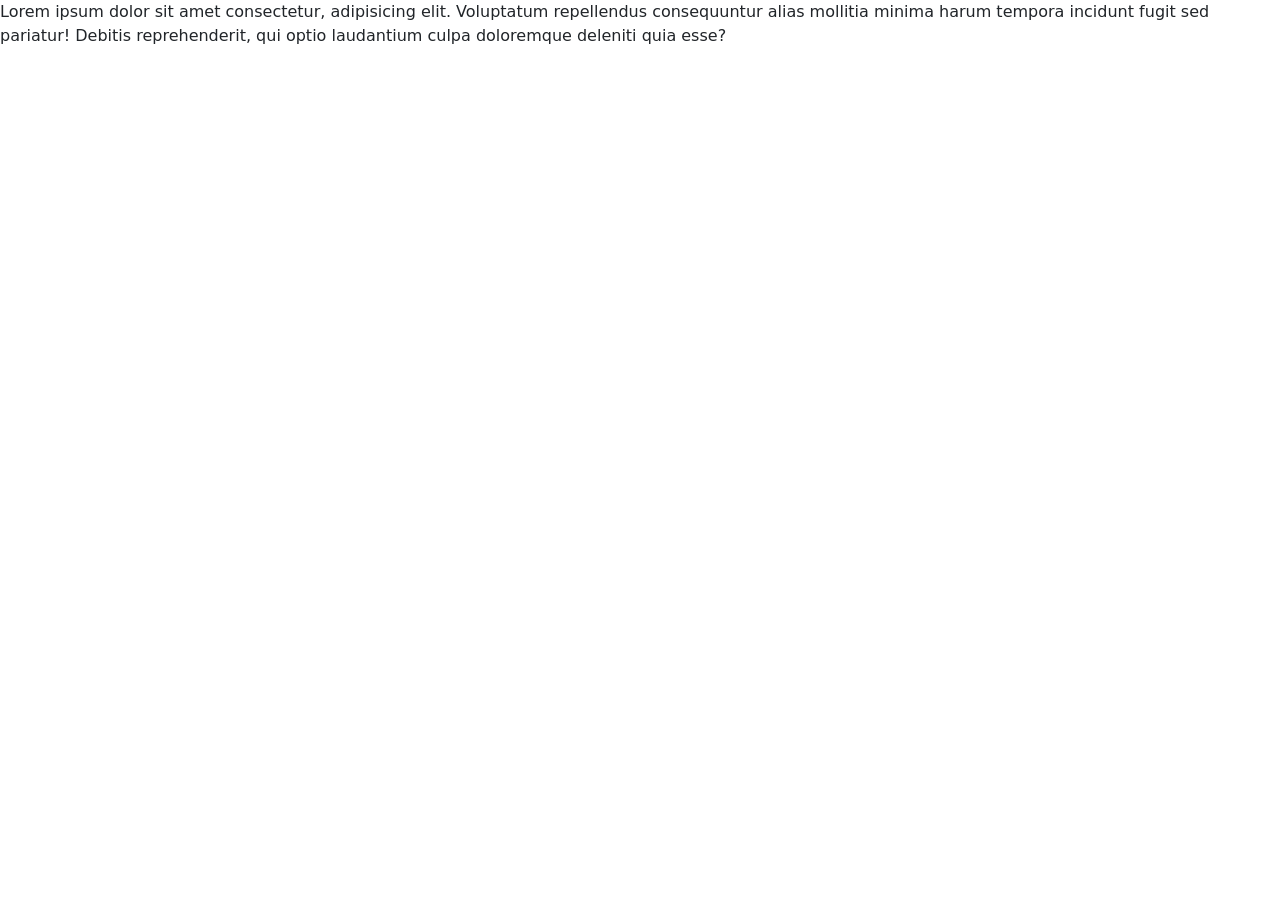
==== Assignments/bootstrap.html @ 615a0b9e "Improved the look of the profile page + added assignments section + removed additional project card " ====
<!DOCTYPE html>
<html lang="en">
<head>
  <meta charset="UTF-8">
  <meta name="viewport" content="width=device-width, initial-scale=1.0">
  <title>Bootstrap</title>

  <link href="https://cdn.jsdelivr.net/npm/bootstrap@5.3.8/dist/css/bootstrap.min.css" rel="stylesheet" integrity="sha384-sRIl4kxILFvY47J16cr9ZwB07vP4J8+LH7qKQnuqkuIAvNWLzeN8tE5YBujZqJLB" crossorigin="anonymous">
  <script defer src="https://cdn.jsdelivr.net/npm/bootstrap@5.3.8/dist/js/bootstrap.bundle.min.js" integrity="sha384-FKyoEForCGlyvwx9Hj09JcYn3nv7wiPVlz7YYwJrWVcXK/BmnVDxM+D2scQbITxI" crossorigin="anonymous"></script>
</head>
<body>
  <div class="contaier">
    Lorem ipsum dolor sit amet consectetur, adipisicing elit. Voluptatum repellendus consequuntur alias mollitia minima harum tempora incidunt fugit sed pariatur! Debitis reprehenderit, qui optio laudantium culpa doloremque deleniti quia esse?
  </div>
</body>
</html>
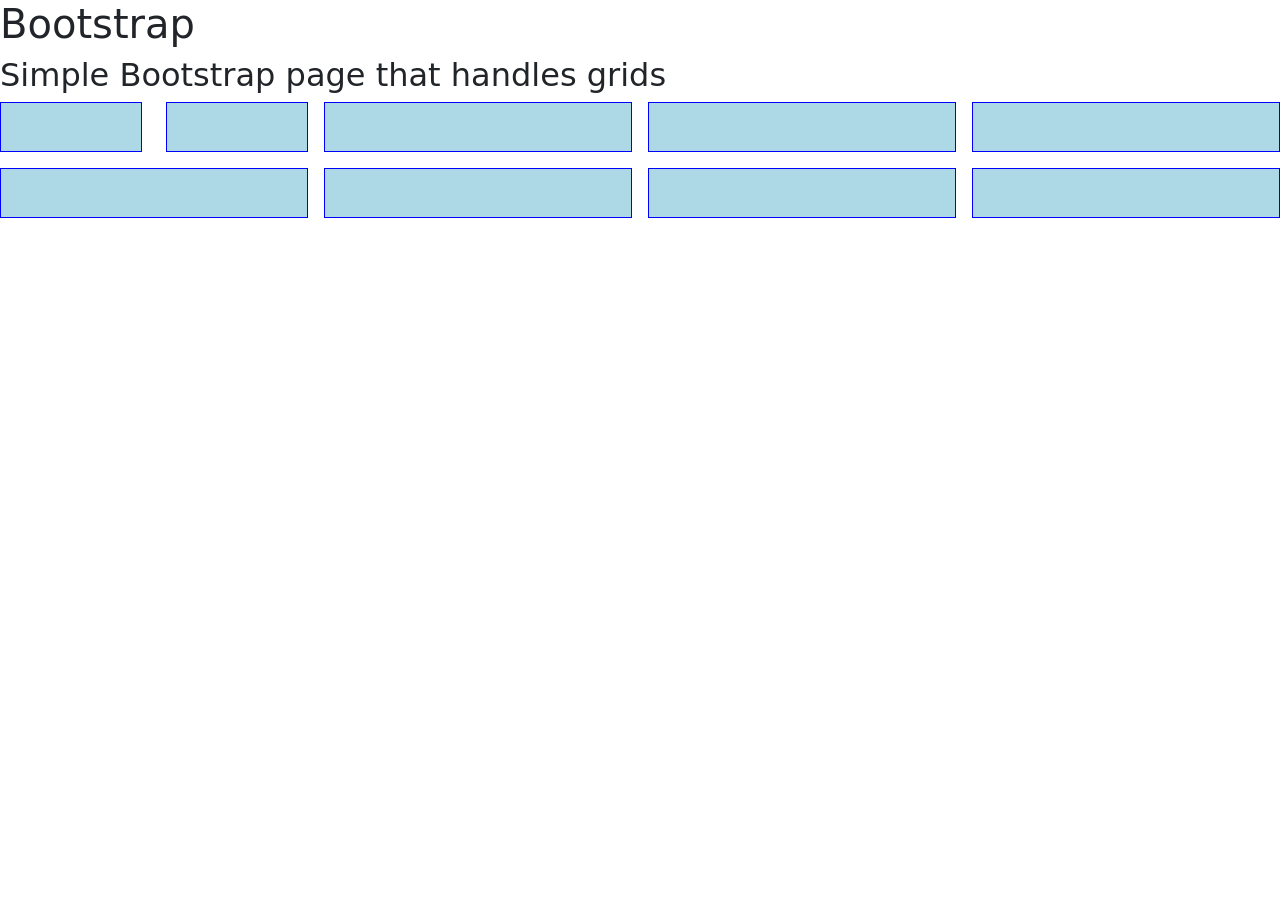
==== commit db20ad98: "Added assignments to populate assignments section" ====
--- a/Assignments/bootstrap.html
+++ b/Assignments/bootstrap.html
@@ -1,16 +1,65 @@
-<!DOCTYPE html>
+<!doctype html>
 <html lang="en">
-<head>
-  <meta charset="UTF-8">
-  <meta name="viewport" content="width=device-width, initial-scale=1.0">
-  <title>Bootstrap</title>
+  <head>
+    <meta charset="UTF-8" />
+    <meta name="viewport" content="width=device-width, initial-scale=1.0" />
+    <title>Bootstrap</title>
 
-  <link href="https://cdn.jsdelivr.net/npm/bootstrap@5.3.8/dist/css/bootstrap.min.css" rel="stylesheet" integrity="sha384-sRIl4kxILFvY47J16cr9ZwB07vP4J8+LH7qKQnuqkuIAvNWLzeN8tE5YBujZqJLB" crossorigin="anonymous">
-  <script defer src="https://cdn.jsdelivr.net/npm/bootstrap@5.3.8/dist/js/bootstrap.bundle.min.js" integrity="sha384-FKyoEForCGlyvwx9Hj09JcYn3nv7wiPVlz7YYwJrWVcXK/BmnVDxM+D2scQbITxI" crossorigin="anonymous"></script>
-</head>
-<body>
-  <div class="contaier">
-    Lorem ipsum dolor sit amet consectetur, adipisicing elit. Voluptatum repellendus consequuntur alias mollitia minima harum tempora incidunt fugit sed pariatur! Debitis reprehenderit, qui optio laudantium culpa doloremque deleniti quia esse?
-  </div>
-</body>
-</html>+    <link
+      href="https://cdn.jsdelivr.net/npm/bootstrap@5.3.8/dist/css/bootstrap.min.css"
+      rel="stylesheet"
+      integrity="sha384-sRIl4kxILFvY47J16cr9ZwB07vP4J8+LH7qKQnuqkuIAvNWLzeN8tE5YBujZqJLB"
+      crossorigin="anonymous"
+    />
+    <script
+      defer
+      src="https://cdn.jsdelivr.net/npm/bootstrap@5.3.8/dist/js/bootstrap.bundle.min.js"
+      integrity="sha384-FKyoEForCGlyvwx9Hj09JcYn3nv7wiPVlz7YYwJrWVcXK/BmnVDxM+D2scQbITxI"
+      crossorigin="anonymous"
+    ></script>
+
+    <style>
+      .box {
+        background-color: lightblue;
+        border: 1px solid blue;
+        min-height: 50px;
+        font-size: 2rem;
+      }
+    </style>
+  </head>
+  <body>
+    <h1>Bootstrap</h1>
+    <h2>Simple Bootstrap page that handles grids</h2>
+    <div class="contaier">
+      <div class="row row-cols-2 row-cols-lg-4 g-lg-3 g-2">
+        <div class="col">
+          <div class="row">
+            <div class="col"><div class="box"></div></div>
+            <div class="col"><div class="box"></div></div>
+          </div>
+        </div>
+        <div class="col">
+          <div class="box"></div>
+        </div>
+        <div class="col">
+          <div class="box"></div>
+        </div>
+        <div class="col">
+          <div class="box"></div>
+        </div>
+        <div class="col">
+          <div class="box"></div>
+        </div>
+        <div class="col">
+          <div class="box"></div>
+        </div>
+             <div class="col">
+        <div class="box"></div>
+      </div>
+            <div class="col">
+        <div class="box"></div>
+      </div> 
+      </div>
+    </div>
+  </body>
+</html>
